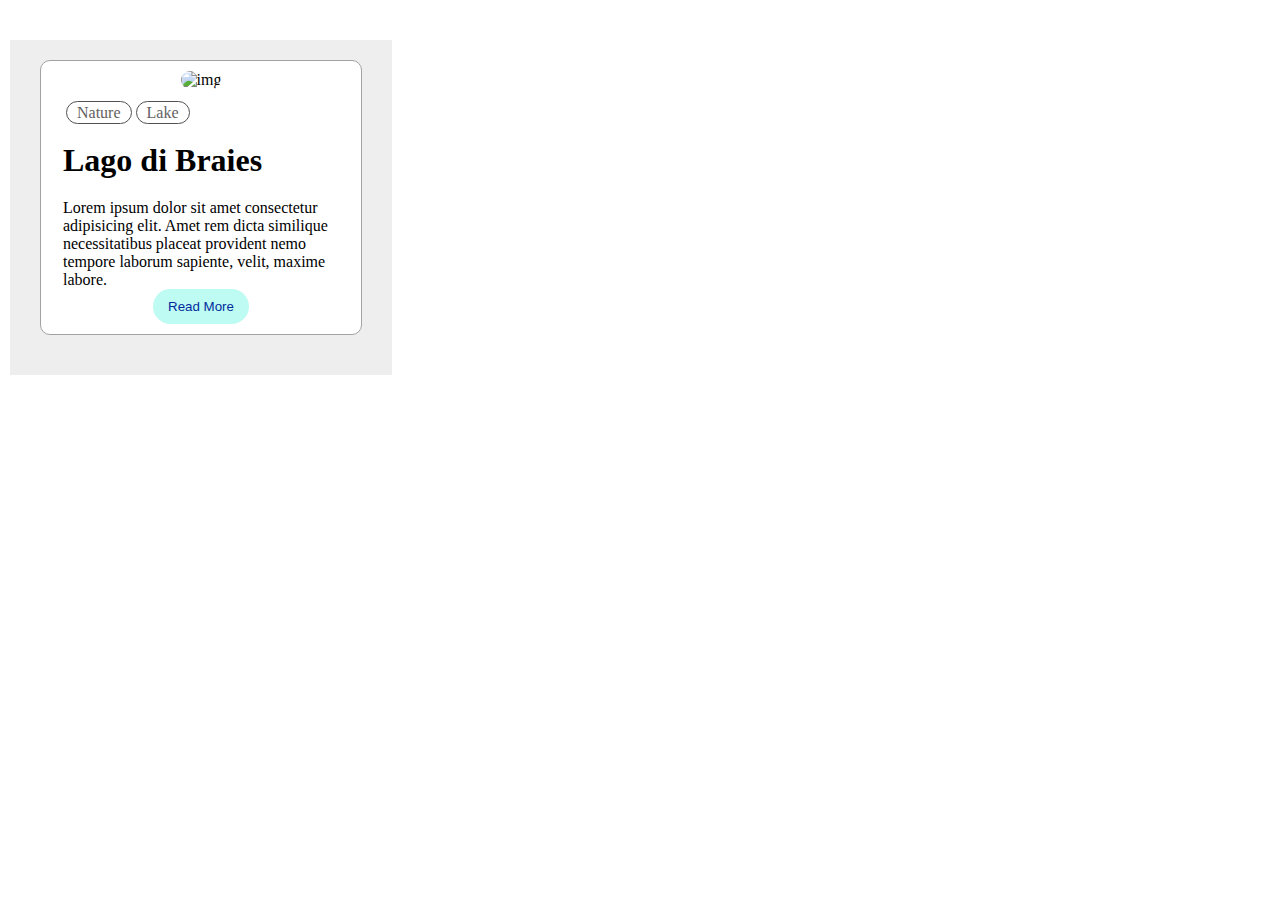
==== card.html @ 908b49fb "card page added" ====
<!DOCTYPE html>
<html lang="en">

<head>
    <meta charset="UTF-8">
    <meta name="viewport" content="width=device-width, initial-scale=1.0">
    <title>Card</title>
    <link rel="stylesheet" href="card.css">
</head>

<body>
    <div class="card-container">
        <div class="container">
            <div class="box">
                <div class="img">
                    <img src="https://source.unsplash.com/1600x900/?beaches" alt="img">
                </div>
                <div class="radio">
                    <span>Nature</span>
                    <span>Lake</span>
                </div>
                <div class="body">
                    <h1>Lago di Braies</h1>
                    <p>Lorem ipsum dolor sit amet consectetur adipisicing elit. Amet rem dicta similique necessitatibus
                        placeat provident nemo tempore laborum sapiente, velit, maxime labore.</p>
                </div>
                <div class="button">
                    <button>Read More</button>
                </div>
            </div>
        </div>
    </div>
</body>

</html>
---- card.css ----
* {
    margin: 0;
    padding: 0;
}

.card-container {
    display: flex;
}

.container {
    display: flex;
    justify-content: center;
    padding: 20px 30px 40px 30px;
    background-color: rgb(239, 238, 238);
    margin: 40px 10px 0px 10px;
}

.box {
    display: flex;
    flex-direction: column;
    align-items: center;
    padding: 10px;
    border: 1px solid rgb(162, 162, 162);
    border-radius: 10px;
    background-color: rgb(255, 255, 255);
    width: 300px;
}

.img img {
    border-radius: 10px;
    width: 300px;
}

.radio {
    margin: 15px 0px 0px 15px;
    align-self: flex-start;
}

.radio span {
    border: 1px solid rgb(82, 81, 81);
    padding: 2px 10px;
    border-radius: 50px;
    color: rgb(100, 98, 98);
}

.body {
    margin: 0px 12px;
}

.body h1 {
    margin: 20px 0px;
}

button {
    border-radius: 50px;
    padding: 10px 15px;
    border: none;
    background-color: #bdfbf3;
    color: rgb(2, 43, 156);
    margin-top: 15px 0px;
}
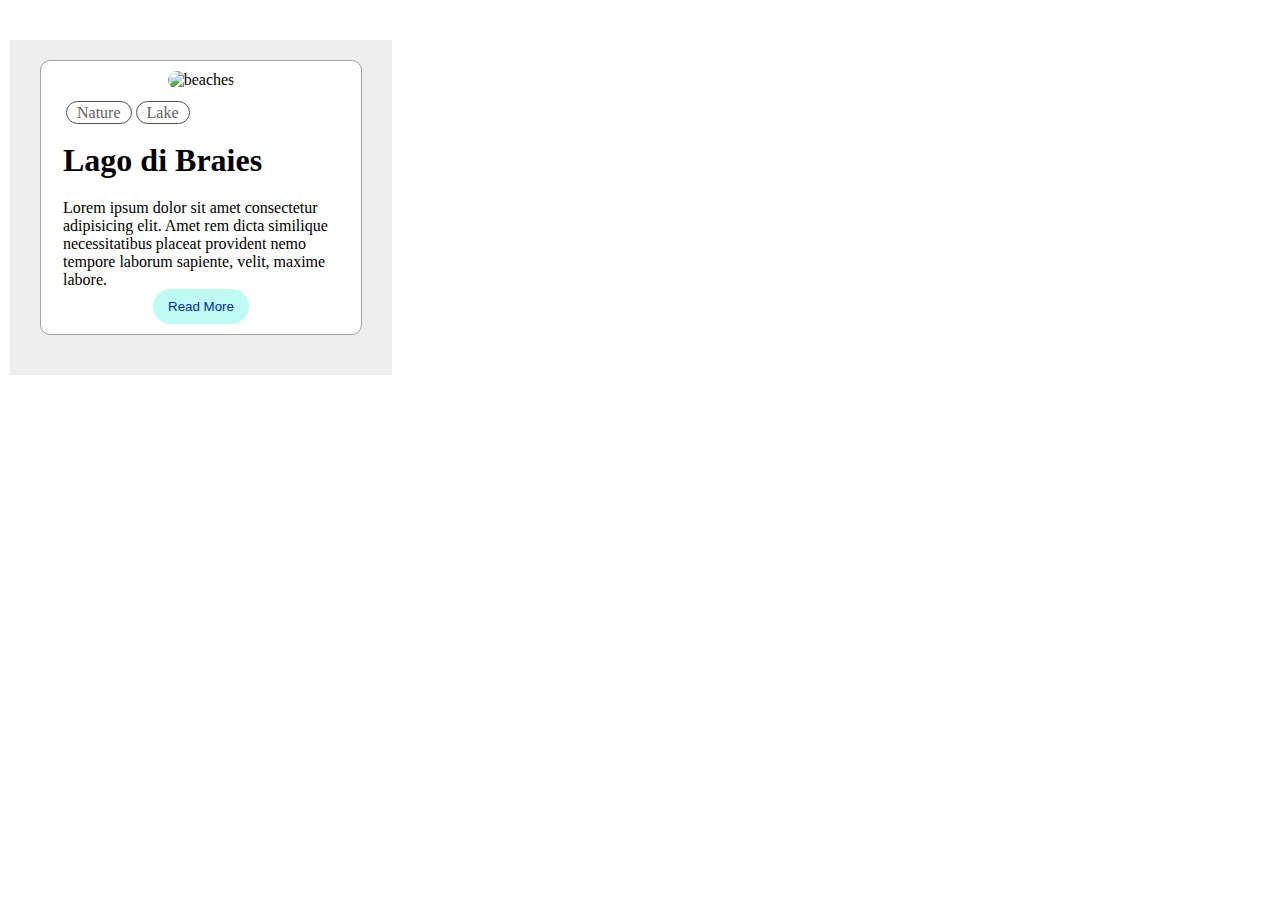
==== commit bbb5b66d: "Update card.html" ====
--- a/card.html
+++ b/card.html
@@ -13,7 +13,7 @@
         <div class="container">
             <div class="box">
                 <div class="img">
-                    <img src="https://source.unsplash.com/1600x900/?beaches" alt="img">
+                    <img src="https://source.unsplash.com/1600x900/?beaches" alt="beaches">
                 </div>
                 <div class="radio">
                     <span>Nature</span>
